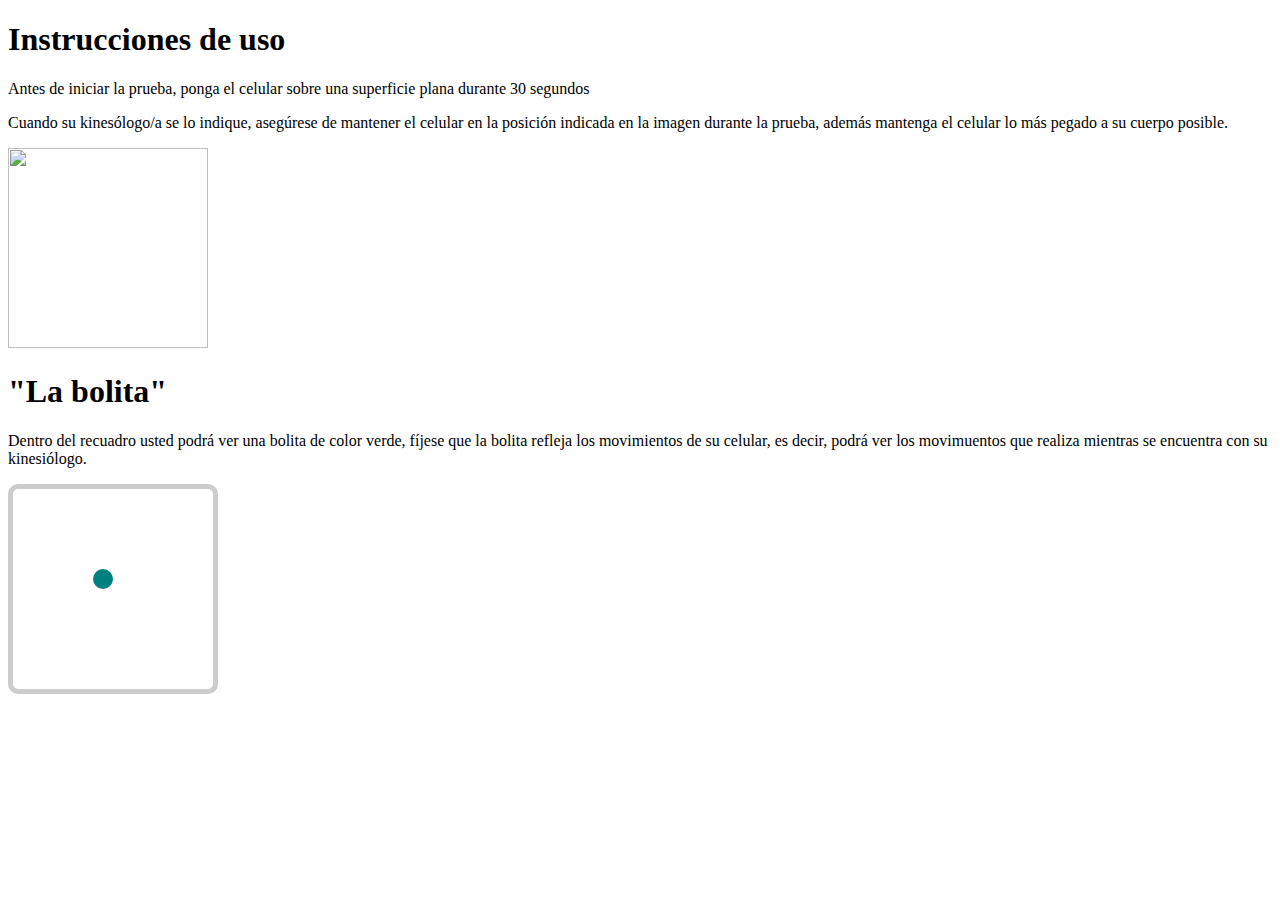
==== patient.html @ 6cab4eee "Add files via upload" ====
<!DOCTYPE html>
<html lang="en">
   <head>
      <meta charset="UTF-8">
      <link href="/static/build/styles/samples.37902ba3b7fe.css" rel="stylesheet" type="text/css" />
        
      <style type="text/css">
          .garden {
position: relative;
width : 200px;
height: 200px;
border: 5px solid #CCC;
border-radius: 10px;
}

.ball {
position: absolute;
top   : 90px;
left  : 90px;
width : 20px;
height: 20px;
background: teal;
border-radius: 100%;
}

      </style>
      <meta name="viewport" content="width=device-width, initial-scale=1.0">
      <title>Patient</title>
      <h1>Instrucciones de uso</h1>
      <p>Antes de iniciar la prueba, ponga el celular sobre una superficie
          plana durante 30 segundos </p>
      <p>Cuando su kinesólogo/a se lo indique, asegúrese de mantener el celular
          en la posición indicada en la imagen durante la prueba,
          además mantenga el celular lo más pegado a su cuerpo posible. </p>
      <img src="http://desarrolloware.com/site/images/portafolio/mobile.png" alt="" width="200" height="200" />

   </head>
   <body>

      <h1>"La bolita"</h1>
      <p> Dentro del recuadro usted podrá ver una bolita de color verde, 
         fíjese que la bolita refleja los movimientos de su celular, es decir, 
         podrá ver los movimuentos que realiza mientras se encuentra con su kinesiólogo. </p>
      <div class="garden">
         <div class="ball"></div>
       </div>
       
       <pre class="output"></pre>
       
                   <script>
                       var ball   = document.querySelector('.ball');
       var garden = document.querySelector('.garden');
       var output = document.querySelector('.output');
       
       var maxX = garden.clientWidth  - ball.clientWidth;
       var maxY = garden.clientHeight - ball.clientHeight;
       
       function handleBolita(event) {
         var x = event.beta;  // In degree in the range [-180,180]
         var y = event.gamma; // In degree in the range [-90,90]
       
         // Because we don't want to have the device upside down
         // We constrain the x value to the range [-90,90]
         if (x >  90) { x =  90};
         if (x < -90) { x = -90};
       
         // To make computation easier we shift the range of 
         // x and y to [0,180]
         x += 90;
         y += 90;
       
         // 10 is half the size of the ball
         // It center the positioning point to the center of the ball
         ball.style.top  = (maxY*y/180 - 10) + "px";
         ball.style.left = (maxX*x/180 - 10) + "px";
       }       
      </script>
   
      <script src="https://code.jquery.com/jquery-3.5.1.min.js"></script>
      <script src="https://richtr.github.io/NoSleep.js/dist/NoSleep.min.js"></script>
      <script>
         var noSleep = new NoSleep();
         
         var wakeLockEnabled = false;
         document.addEventListener('click', function() {
             noSleep.enable(); // keep the screen on!
             wakeLockEnabled = true;
             document.body.style.backgroundColor = "white";
         }, false);
      </script>
      <script>
         const url = "https://relay.equilibrium.fabianvillena.tk/socket/equilibrium?api_key=Gato"
         
         function post_to_relay(data) {
         $.ajax({
         type: "POST",
         url: url,
         data: data
         });
         
         }
         
         var limitarEnviosRelay_Orientation=0;
         function handleOrientation(event) {   
            if(Date.now() - limitarEnviosRelay_Orientation > 1000) {      
               var orientation = {
                  'alpha':event.alpha,
                  'beta':event.beta,
                  'gamma':event.gamma
               }
            console.log(orientation)
            post_to_relay({'orientation':orientation})
            limitarEnviosRelay_Orientation = Date.now();
            }
         }

         var limitarEnviosRelay_Motion=0;
         var lista_motion=[];
         function handleMotion(event) {
            var motion = {
                  'acceleration_x':event.acceleration.x,
                  'acceleration_y':event.acceleration.y,
                  'acceleration_z':event.acceleration.z,
                  'rotation_alpha':event.rotationRate.alpha,
                  'rotation_beta':event.rotationRate.beta,
                  'rotation_gamma':event.rotationRate.gamma,
               }
            lista_motion.push(motion)
            console.log(motion)

            if(Date.now() - limitarEnviosRelay_Motion > 1000) {   //Enviar todo junto cada un segundo
            post_to_relay({'motionLista':lista_motion})
            limitarEnviosRelay_Motion = Date.now();//Resetear variable
            lista_motion=[];//Resetear variable
            }         
         }
         
         var dict = [];
         function handleClick(event) {//Agregada por Víctor
               dict.push({
                           key:   "keyName",
                           value: "the value"
                        });
         post_to_relay({'PruebaVic':dict})
         console.log("hola")       
         }

         window.addEventListener("deviceorientation", handleOrientation, true);
         window.addEventListener("devicemotion", handleMotion, true);
         window.addEventListener('deviceorientation', handleBolita, true);
         window.addEventListener("click", handleClick, true)//Agregada por Víctor

      </script>
   </body>
</html>
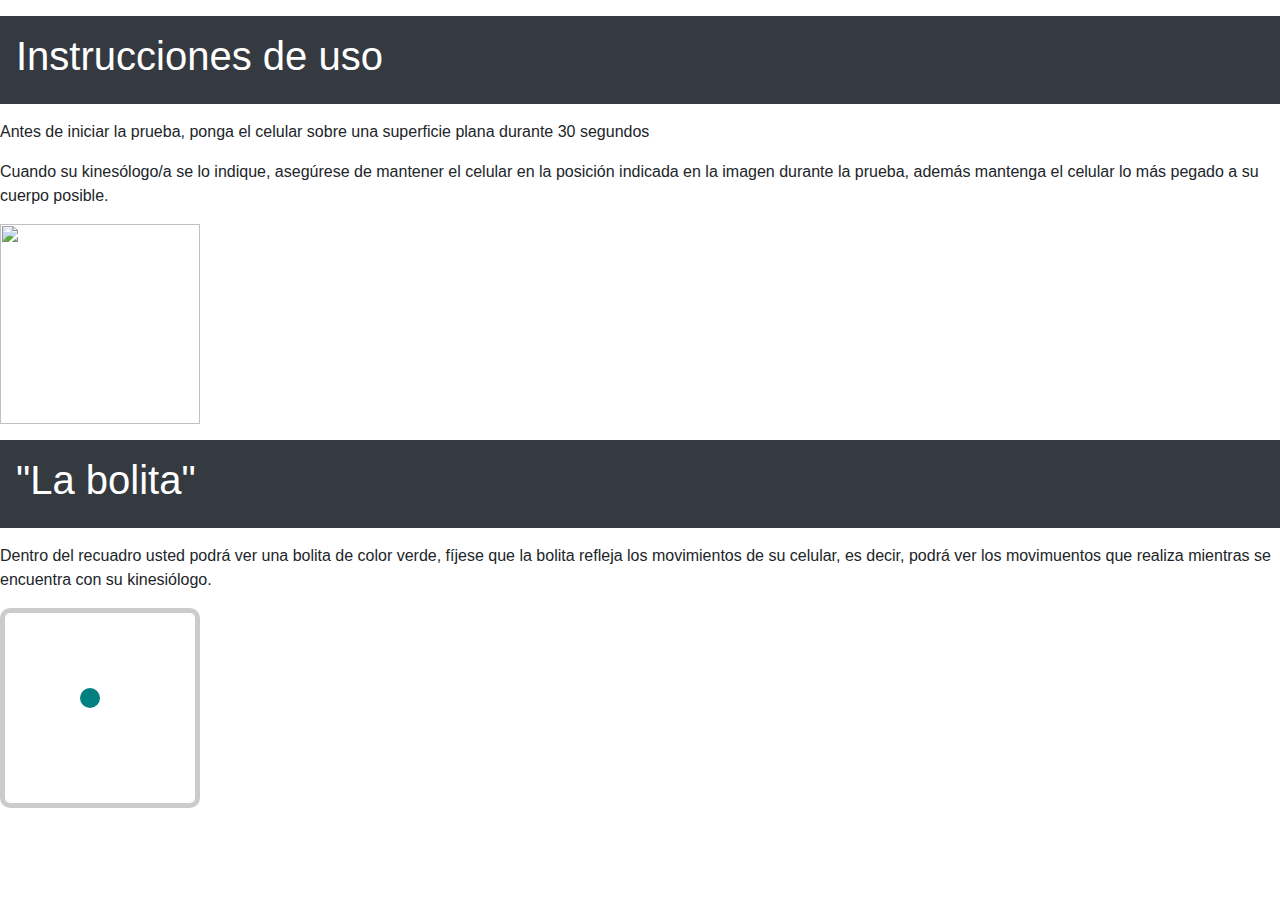
==== commit b4b6fd26: "Add files via upload" ====
--- a/patient.html
+++ b/patient.html
@@ -2,6 +2,11 @@
 <html lang="en">
    <head>
       <meta charset="UTF-8">
+      <link rel="stylesheet" href="https://maxcdn.bootstrapcdn.com/bootstrap/4.5.0/css/bootstrap.min.css">
+      <script src="https://ajax.googleapis.com/ajax/libs/jquery/3.5.1/jquery.min.js"></script>
+      <script src="https://cdnjs.cloudflare.com/ajax/libs/popper.js/1.16.0/umd/popper.min.js"></script>
+      <script src="https://maxcdn.bootstrapcdn.com/bootstrap/4.5.0/js/bootstrap.min.js"></script>
+
       <link href="/static/build/styles/samples.37902ba3b7fe.css" rel="stylesheet" type="text/css" />
         
       <style type="text/css">
@@ -25,8 +30,10 @@
 
       </style>
       <meta name="viewport" content="width=device-width, initial-scale=1.0">
-      <title>Patient</title>
-      <h1>Instrucciones de uso</h1>
+      <div class="container-fluid p-3 my-3 bg-dark text-white">
+         <title>Patient</title>
+         <h1>Instrucciones de uso</h1>
+      </div>
       <p>Antes de iniciar la prueba, ponga el celular sobre una superficie
           plana durante 30 segundos </p>
       <p>Cuando su kinesólogo/a se lo indique, asegúrese de mantener el celular
@@ -36,8 +43,9 @@
 
    </head>
    <body>
-
-      <h1>"La bolita"</h1>
+      <div class="container-fluid p-3 my-3 bg-dark text-white">
+          <h1>"La bolita"</h1>
+      </div>
       <p> Dentro del recuadro usted podrá ver una bolita de color verde, 
          fíjese que la bolita refleja los movimientos de su celular, es decir, 
          podrá ver los movimuentos que realiza mientras se encuentra con su kinesiólogo. </p>
@@ -89,7 +97,7 @@
          }, false);
       </script>
       <script>
-         const url = "https://relay.equilibrium.fabianvillena.tk/socket/equilibrium?api_key=Gato"
+         const url = "https://nodejs-simple-message-relay.herokuapp.com/send/equilibrium?api_key=Gato"
          
          function post_to_relay(data) {
          $.ajax({
@@ -101,23 +109,29 @@
          }
          
          var limitarEnviosRelay_Orientation=0;
+         var lista_Orientation=[];
          function handleOrientation(event) {   
-            if(Date.now() - limitarEnviosRelay_Orientation > 1000) {      
-               var orientation = {
+            var orientation = {
+                  "Fecha:":Date.now(),
                   'alpha':event.alpha,
                   'beta':event.beta,
                   'gamma':event.gamma
                }
+            lista_Orientation.push(orientation)
             console.log(orientation)
-            post_to_relay({'orientation':orientation})
-            limitarEnviosRelay_Orientation = Date.now();
+            if(Date.now() - limitarEnviosRelay_Orientation > 1000) {             
+               post_to_relay({'orientationLista':lista_Orientation})//Se envía esta que es la valiosa y se quiere guardar
+               post_to_relay({'orientation':orientation})//Se envía esta también para los gráficos, no es tan importante así que se envía un solo valor no mas
+               limitarEnviosRelay_Orientation = Date.now();//Resetear variable
+               lista_Orientation=[];//Resetear variable
             }
          }
 
          var limitarEnviosRelay_Motion=0;
-         var lista_motion=[];
+         var lista_Motion=[];
          function handleMotion(event) {
             var motion = {
+                  "Fecha:":Date.now(),
                   'acceleration_x':event.acceleration.x,
                   'acceleration_y':event.acceleration.y,
                   'acceleration_z':event.acceleration.z,
@@ -125,30 +139,30 @@
                   'rotation_beta':event.rotationRate.beta,
                   'rotation_gamma':event.rotationRate.gamma,
                }
-            lista_motion.push(motion)
+            lista_Motion.push(motion)
             console.log(motion)
-
             if(Date.now() - limitarEnviosRelay_Motion > 1000) {   //Enviar todo junto cada un segundo
-            post_to_relay({'motionLista':lista_motion})
-            limitarEnviosRelay_Motion = Date.now();//Resetear variable
-            lista_motion=[];//Resetear variable
+               post_to_relay({'motionLista':lista_Motion})//Se envía esta que es la valiosa y se quiere guardar
+               post_to_relay({'motion':motion})//Se envía esta también para los gráficos, no es tan importante así que se envía un solo valor no mas
+               limitarEnviosRelay_Motion = Date.now();//Resetear variable
+               lista_motion=[];//Resetear variable
             }         
          }
          
-         var dict = [];
-         function handleClick(event) {//Agregada por Víctor
-               dict.push({
-                           key:   "keyName",
-                           value: "the value"
-                        });
-         post_to_relay({'PruebaVic':dict})
-         console.log("hola")       
-         }
+         //var dict = [];
+         //function handleClick(event) {//Agregada por Víctor
+         //      dict.push({
+         //                  key:   "keyName",
+         //                  value: "the value"
+         //               });
+         //post_to_relay({'PruebaVic':dict})
+         //console.log("hola")       
+         //}
 
          window.addEventListener("deviceorientation", handleOrientation, true);
          window.addEventListener("devicemotion", handleMotion, true);
          window.addEventListener('deviceorientation', handleBolita, true);
-         window.addEventListener("click", handleClick, true)//Agregada por Víctor
+         //window.addEventListener("click", handleClick, true)//Agregada por Víctor
 
       </script>
    </body>
